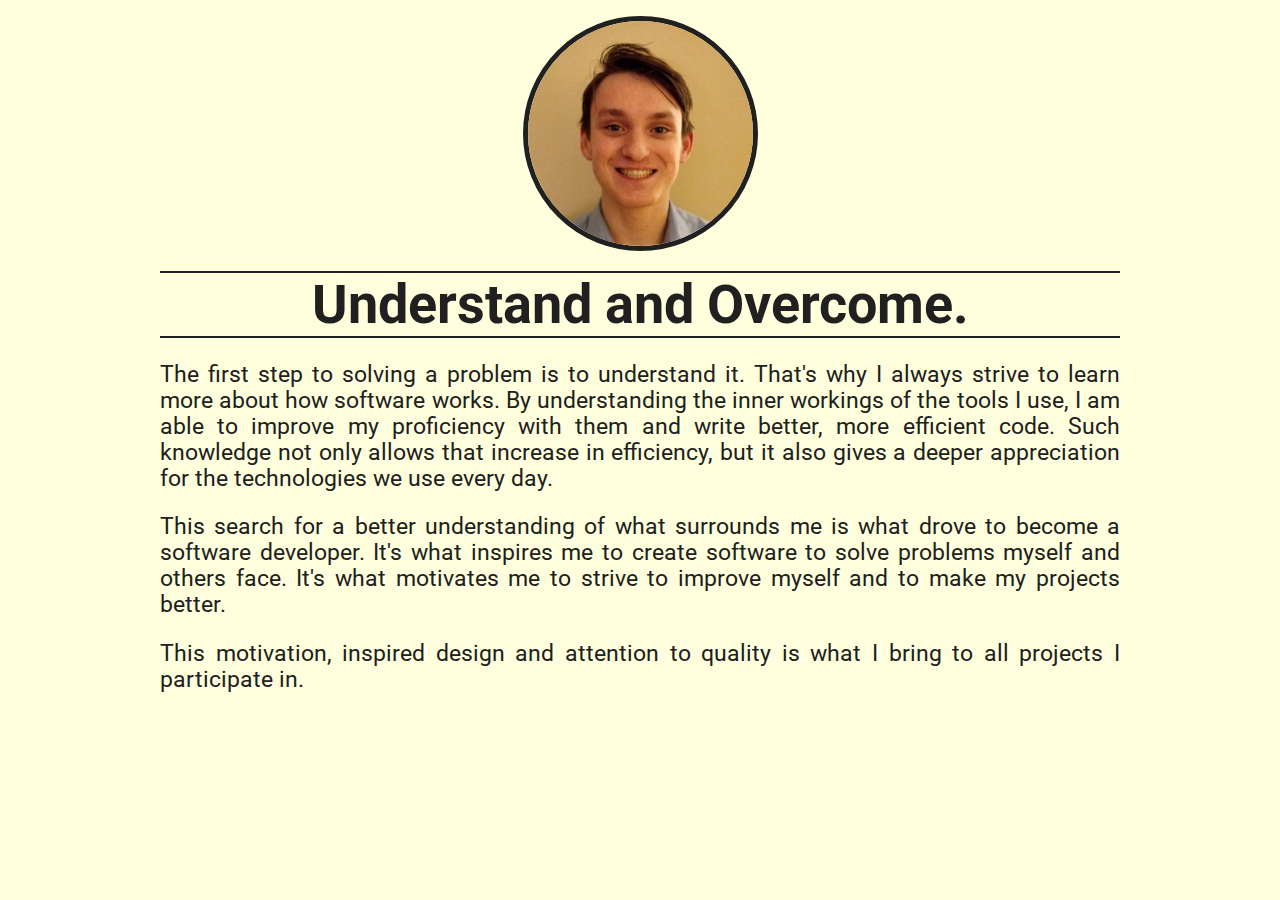
==== about.html @ ded48e05 "Add files via upload" ====
<!DOCTYPE html>
<html>

<head>
  <title>Antoine's ePortfolio (WIP)</title>
  <link rel="stylesheet" type="text/css" href="index.css"></link>
  <link href="https://fonts.googleapis.com/css?family=Roboto:100, 400" rel="stylesheet">
</head>

<body>
  <div id="divTitle" class="title">
      About me
  </div>
  <div id="divMainContent" class="about-BG">
    <div class="about">
      <p>
        <img src="me.png"/>          
      </p>
      <h3>
        Understand and Overcome.
      </h3>
      <div>
        <p>
          The first step to solving a problem is to understand it. That's why I always strive to learn more about how software works. By
          understanding the inner workings of the tools I use, I am able to improve my proficiency with them and write better, more efficient code.
          Such knowledge not only allows that increase in efficiency, but it also gives a deeper appreciation for the technologies we use every day.
        </p>
        <p>
          This search for a better understanding of what surrounds me is what drove to become a software developer. It's what inspires me to
          create software to solve problems myself and others face. It's what motivates me to strive to improve myself and to make my projects
          better.
        </p>
        <p>
          This motivation, inspired design and attention to quality is what I bring to all projects I participate in.
        </p>
      </div>
    </div>
  </div>
</body>
---- index.css ----
BODY {
    position: absolute;
    margin: 0px;
    overflow: hidden;
    font-family: "Roboto";
    width: 100%;
    height: 100%;
}

H1 {
    font-size: 4.5vmax;
    font-weight: 200;
}

H2 {
    font-size: 4.5vmax;
    font-weight: bolder;
}

.title{
    position: absolute;
    color: #FFFFDD;
    text-align: center;
    font-family: 'Roboto';
    width: 20%;
    height: auto;

    font-size: 1.5vmax;
    margin: auto;
    top: 2vh;
    right: 0;
    left: 0;
    z-index: inherit;
}

.mainParagraph {
    position: absolute;
    margin: auto;
    top: 5vh;
    bottom: 30vh;
    left: 0;
    right: 25vw;

    width: 50vw;
    height: 200px;
    padding: 20px;
    text-align: left;
    z-index: inherit;
}

.description {
    font-size: 12pt;
    text-align: justify;
    z-index: inherit;
}

.mainParagraph p {
    margin-top: 8px;
    margin-bottom: 0px;
    z-index: inherit;
}

.topSection {
    color: #FFFFDD;    
    position: absolute;
    margin: 0px;
    background-color: #202020;
    width: 100%;
    height: 80vh;
    z-index: inherit;
}

.bottomSection {
    position: absolute;
    width: 100%;
    height: 20vh;
    bottom: 0px;

    color: #202020;
    background-color: #FFFFDD;
    z-index: inherit;
}

.threeDots {
    position: absolute;
    margin: auto;
    bottom: 2%;
    right: 0;
    left: 0;

    width: 250px;

    text-align: center;

    font-size: 2vh;
    z-index: inherit;
}

.size {
    width: auto;
    height: 1vh;
    z-index: inherit;
}

.menus{
    color: #FFFFDD;
    background-color: #202020;
    
    right: 0px;
    text-align: right;
    font-weight: 200;
    padding: 2vh;
    z-index: inherit;
}

.menu-under {
    position: absolute;
    width:100%;
}

.menus table{
    margin-left: auto;
    z-index: inherit;
}

.menus tr td{
    padding-right: 2vw;
    text-align: center;
    vertical-align: middle;
    z-index: inherit;
}


.menus button,
.menus button:focus,
.menus button:active{
    background-color: #202020;
    color: #FFFFDD;
    outline:none;
    border:none;

    font-size: 1vmax;
    font-family: "Roboto";
    font-weight: bolder;
    z-index: inherit;
}

.about-BG {
    position: absolute;
    width: 100%;
    height: 100%;
    background-color: #FFFFDD;
    color: #202020;
    z-index: inherit;
}

.about {
    padding: 0px !important;
    position: absolute;
    margin: auto;
    top: 0px;
    left: 0;
    right: 0;

    overflow: hidden;
    width: 75vw;
    height: 80vh;
    padding: 20px;
    z-index: inherit;
}

.about p {
    text-align: center;
    z-index: inherit;
}

.about p img{
    width: 25vmin;
    height: auto;
    border-radius: 50%;
    border: 5px solid #202020;
    z-index: inherit;
}

.about h3{
    text-align: center;
    margin: auto;
    display: block;
    border-top: 2px double #202020;
    border-bottom: 2px double #202020;
    width: 100%;

    font-size: 6vmin;
    z-index: inherit;
}

.about div p {
    text-align: justify;
    font-size: 2.5vmin;
    z-index: inherit;
}

.projects {
    background-color: #FFFFDD;
    height: 100%;
    width: 100%;
    z-index: inherit;
}

.slide {
    position: absolute;
    margin: auto;
    top: 5%;
    left: 0;
    bottom: 0;
    right: 0;
    color: #FFFFDD;

    height: 75%;
    width: 75%;
    background-color: #202020;
    border-radius: 5px;
    z-index: inherit;
}


.slide H1 {
    height: auto;
    max-height: 15vmin;
    text-align: center;
    font-size: 7.5vmin;
    font-weight: 300;
    margin: 3vmin;
    z-index: inherit;
}

.slide H2 {
    height: auto;
    max-height: 15vmin;
    font-size: 4vmin;
    overflow: hidden;
    text-align: center;
    font-weight: 200;
    margin: 3vmin;
    z-index: inherit;
}

.slide div div {
    overflow: hidden;
    height: 100%;
    max-height: 35vmin;
    margin-bottom: 2vh;
    z-index: inherit;
}

.slide div P {
    font-size: 2.25vmin;
    margin-top: 0px;
    margin-bottom: 30px;
    margin-right: 10vmin;
    margin-left: 10vmin;
    text-align: justify;
    z-index: inherit;
}

.buttons {
    text-align: center;
    z-index: inherit;
}

.buttons table {
    display: inline;
    z-index: inherit;
}


.buttons table tr td {
    width: 50%;
    align-content: center;
    z-index: inherit;
}

.buttons button,
.buttons button:focus,
.buttons button:active{
    border: 3px solid black;
    border-radius: 50px;

    background-color: #FFFFDD;
    color: #202020;
    outline:none;

    padding: 3vmin;
    font-family: "Roboto";
    font-size: 2.25vmin;
    font-weight: bolder;
    z-index: inherit;
}


.rightArrow {
    width: 2.5vmin;
    height: 5vmin;

    position: absolute;
    margin: auto;
    top: 0;
    bottom: 0;
    right: 10px;
    z-index: inherit;
}

.leftArrow {
    width: 2.5vmin;
    height: 5vmin;

    position: absolute;
    margin: auto;
    top: 0;
    left: 10px;
    bottom: 0;
    z-index: inherit;
}

.under {
    z-index: -1;
}

.page{
    position: absolute;
    width: 100%;
    height: 100%;
}

.offScreen-up{
    transition: top 1s !important;
    top: -125% !important;
    z-index: 99;
}

.offScreen-down{
    z-index: 99;
    transition: top 1s !important;
    top: 100% !important;
}
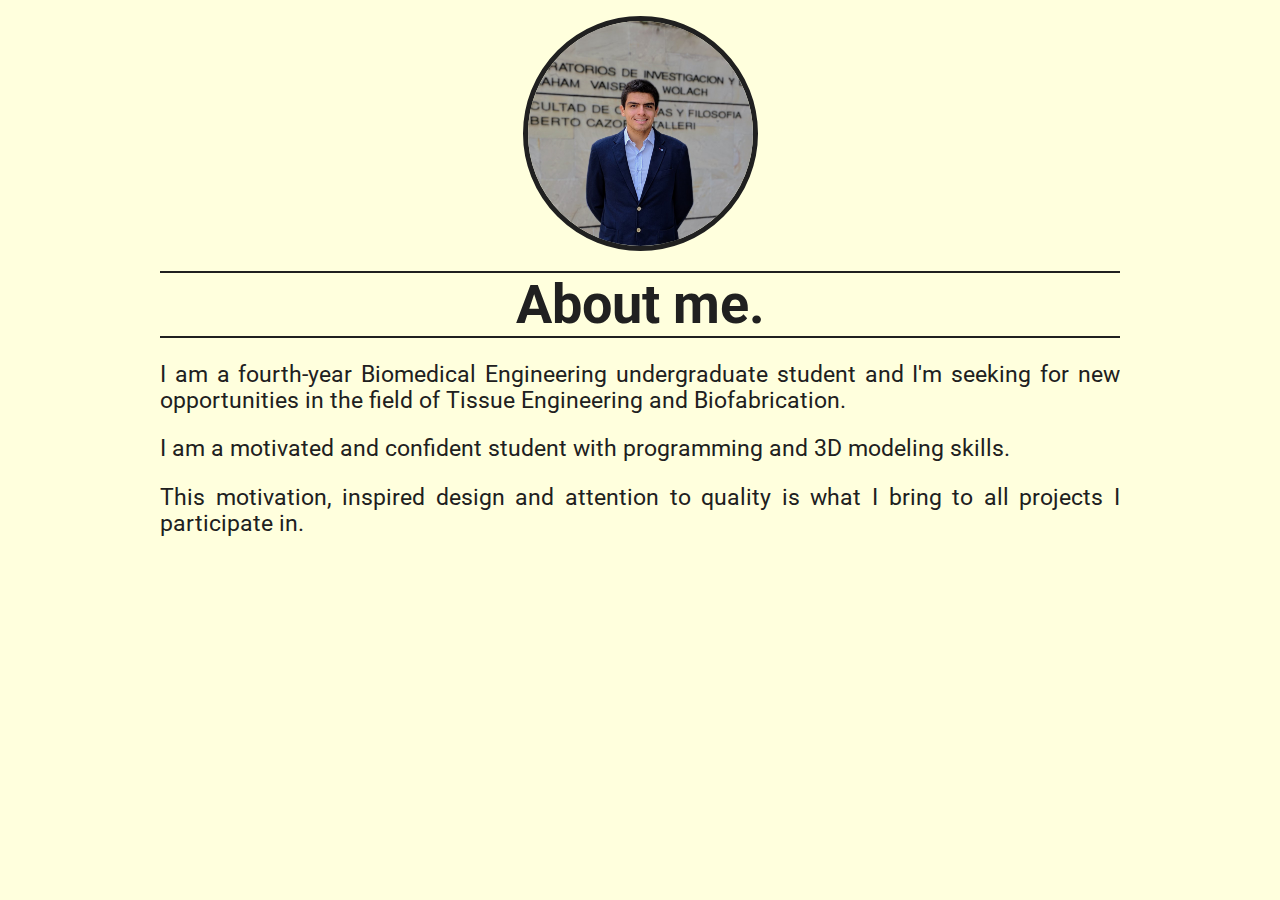
==== commit bf41bc20: "Update about.html" ====
--- a/about.html
+++ b/about.html
@@ -17,18 +17,14 @@
         <img src="me.png"/>          
       </p>
       <h3>
-        Understand and Overcome.
+        About me.
       </h3>
       <div>
         <p>
-          The first step to solving a problem is to understand it. That's why I always strive to learn more about how software works. By
-          understanding the inner workings of the tools I use, I am able to improve my proficiency with them and write better, more efficient code.
-          Such knowledge not only allows that increase in efficiency, but it also gives a deeper appreciation for the technologies we use every day.
+          I am a fourth-year Biomedical Engineering undergraduate student and I'm seeking for new opportunities in the field of Tissue Engineering and Biofabrication.
         </p>
         <p>
-          This search for a better understanding of what surrounds me is what drove to become a software developer. It's what inspires me to
-          create software to solve problems myself and others face. It's what motivates me to strive to improve myself and to make my projects
-          better.
+          I am a motivated and confident student with programming and 3D modeling skills. 
         </p>
         <p>
           This motivation, inspired design and attention to quality is what I bring to all projects I participate in.
@@ -36,4 +32,4 @@
       </div>
     </div>
   </div>
-</body>+</body>
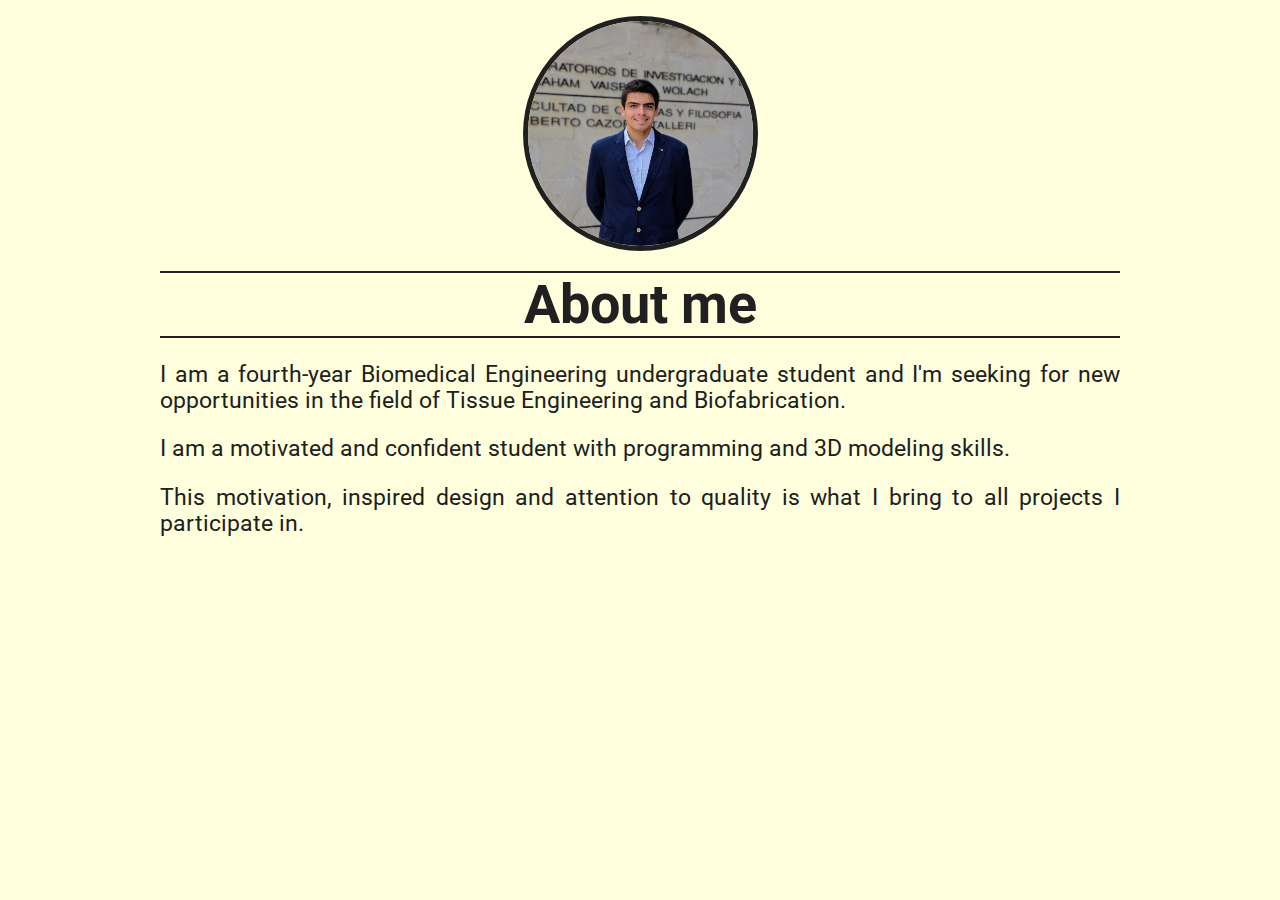
==== commit 1b14013d: "Update about.html" ====
--- a/about.html
+++ b/about.html
@@ -2,7 +2,7 @@
 <html>
 
 <head>
-  <title>Antoine's ePortfolio (WIP)</title>
+  <title>Jose's ePortfolio (WIP)</title>
   <link rel="stylesheet" type="text/css" href="index.css"></link>
   <link href="https://fonts.googleapis.com/css?family=Roboto:100, 400" rel="stylesheet">
 </head>
@@ -17,7 +17,7 @@
         <img src="me.png"/>          
       </p>
       <h3>
-        About me.
+        About me
       </h3>
       <div>
         <p>
